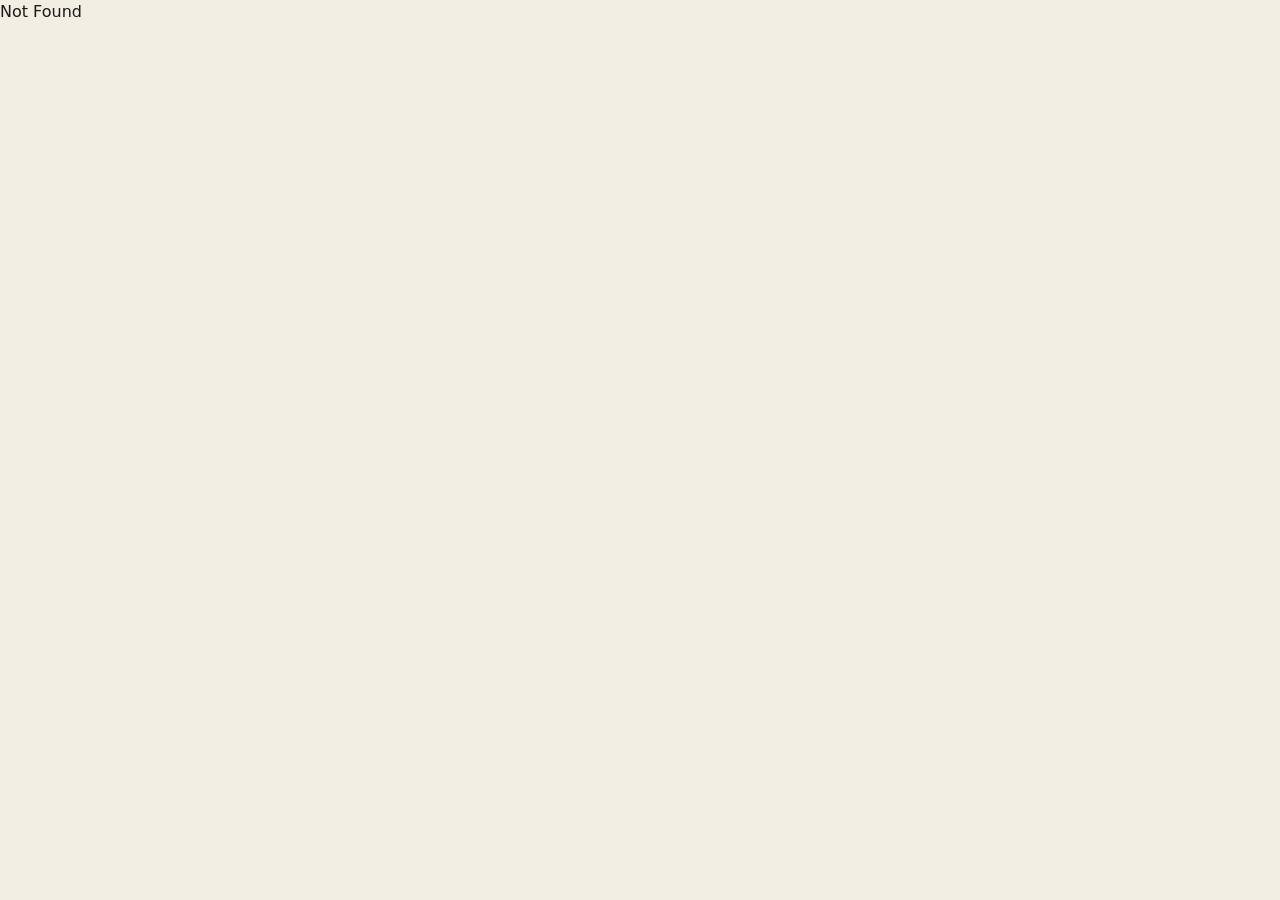
==== index.html @ 4e59399d "Phone desk for Test Mobile." ====
<!DOCTYPE html><html lang="en"><head><meta charSet="utf-8"/><meta name="viewport" content="width=device-width, initial-scale=1, viewport-fit=cover"/><link rel="stylesheet" href="/assets/styles-DqGnWaV6.css" data-precedence="default"/><title>War Chief</title><meta name="theme-color" content="#f3eee4"/><meta name="apple-mobile-web-app-capable" content="yes"/><meta name="apple-mobile-web-app-title" content="War Chief"/><link rel="modulepreload" href="/assets/index-Bmb7Fqz6.js"/><link rel="modulepreload" href="/assets/routes-LGtPKRXo.js"/><link rel="icon" type="image/svg+xml" href="/favicon.svg"/><link rel="manifest" href="/__grok/manifest.webmanifest"/><link rel="apple-touch-icon" href="/__grok/icon-180.png"/></head><body><!--$--><!--$--><!--/$--><!--/$--><script data-tsr-stream-part="">(self.$R=self.$R||{})["tsr"]=[];self.$_TSR={h(){this.hydrated=!0,this.c()},e(){this.streamEnded=!0,this.c()},c(){this.hydrated&&this.streamEnded&&(delete self.$_TSR,delete self.$R.tsr)},p(e){this.initialized?e():this.buffer.push(e)},buffer:[]};$_TSR.router=($R=>$R[0]={manifest:$R[1]={routes:$R[2]={__root__:$R[3]={preloads:$R[4]=["/assets/index-Bmb7Fqz6.js"],scripts:$R[5]=[$R[6]={attrs:$R[7]={type:"module",async:!0,src:"/assets/index-Bmb7Fqz6.js"}}]}}},matches:$R[8]=[$R[9]={i:"__root__ ",u:1791952741275,s:"success",ssr:!0}]})($R["tsr"]);$_TSR.e();{let s=document.currentScript,p;while((p=s.previousElementSibling)&&p.hasAttribute('data-tsr-stream-part'))p.remove();s.remove()}</script><script type="module" async="" src="/assets/index-Bmb7Fqz6.js"></script><script>document.currentScript.remove();/*$tsr-stream-boundary*/</script></body></html>
---- assets/styles-DqGnWaV6.css ----
/*! tailwindcss v4.3.3 | MIT License | https://tailwindcss.com */
@layer properties{@supports (((-webkit-hyphens:none)) and (not (margin-trim:inline))) or ((-moz-orient:inline) and (not (color:rgb(from red r g b)))){*,:before,:after,::backdrop{--tw-scale-x:1;--tw-scale-y:1;--tw-scale-z:1;--tw-rotate-x:initial;--tw-rotate-y:initial;--tw-rotate-z:initial;--tw-skew-x:initial;--tw-skew-y:initial;--tw-space-y-reverse:0;--tw-border-style:solid;--tw-leading:initial;--tw-font-weight:initial;--tw-ordinal:initial;--tw-slashed-zero:initial;--tw-numeric-figure:initial;--tw-numeric-spacing:initial;--tw-numeric-fraction:initial;--tw-shadow:0 0 #0000;--tw-shadow-color:initial;--tw-shadow-alpha:100%;--tw-inset-shadow:0 0 #0000;--tw-inset-shadow-color:initial;--tw-inset-shadow-alpha:100%;--tw-ring-color:initial;--tw-ring-shadow:0 0 #0000;--tw-inset-ring-color:initial;--tw-inset-ring-shadow:0 0 #0000;--tw-ring-inset:initial;--tw-ring-offset-width:0px;--tw-ring-offset-color:#fff;--tw-ring-offset-shadow:0 0 #0000;--tw-outline-style:solid;--tw-blur:initial;--tw-brightness:initial;--tw-contrast:initial;--tw-grayscale:initial;--tw-hue-rotate:initial;--tw-invert:initial;--tw-opacity:initial;--tw-saturate:initial;--tw-sepia:initial;--tw-drop-shadow:initial;--tw-drop-shadow-color:initial;--tw-drop-shadow-alpha:100%;--tw-drop-shadow-size:initial;--tw-duration:initial;--tw-ease:initial;--tw-content:"";--tw-translate-x:0;--tw-translate-y:0;--tw-translate-z:0}}}@layer theme{:root,:host{--font-sans:"Segoe UI", system-ui, sans-serif;--font-mono:ui-monospace, "SFMono-Regular", Menlo, Consolas, monospace;--color-red-500:oklch(63.7% .237 25.331);--color-zinc-50:oklch(98.5% 0 none);--color-zinc-400:oklch(70.5% .015 286.067);--color-zinc-500:oklch(55.2% .016 285.938);--color-zinc-900:oklch(21% .006 285.885);--color-zinc-950:oklch(14.1% .005 285.823);--color-neutral-100:oklch(97% 0 none);--color-neutral-300:oklch(87% 0 none);--color-neutral-500:oklch(55.6% 0 none);--color-neutral-700:oklch(37.1% 0 none);--color-neutral-900:oklch(20.5% 0 none);--color-black:#000;--color-white:#fff;--spacing:.25rem;--container-sm:24rem;--container-md:28rem;--text-xs:.75rem;--text-xs--line-height:calc(1 / .75);--text-sm:.875rem;--text-sm--line-height:calc(1.25 / .875);--text-base:1rem;--text-base--line-height:calc(1.5 / 1);--text-lg:1.125rem;--text-lg--line-height:calc(1.75 / 1.125);--text-xl:1.25rem;--text-xl--line-height:calc(1.75 / 1.25);--text-2xl:1.5rem;--text-3xl:1.875rem;--font-weight-medium:500;--font-weight-semibold:600;--font-weight-bold:700;--tracking-tight:-.025em;--leading-tight:1.25;--leading-snug:1.375;--leading-normal:1.5;--radius-xs:.125rem;--radius-sm:.25rem;--radius-md:.375rem;--radius-lg:.5rem;--radius-xl:.75rem;--radius-2xl:1rem;--ease-out:cubic-bezier(0, 0, .2, 1);--ease-in-out:cubic-bezier(.4, 0, .2, 1);--animate-pulse:pulse 2s cubic-bezier(.4, 0, .6, 1) infinite;--default-transition-duration:.15s;--default-transition-timing-function:cubic-bezier(.4, 0, .2, 1);--default-font-family:var(--font-sans);--default-mono-font-family:var(--font-mono);--color-bg:#f3eee4;--color-surface:#fffcf6;--color-elevated:#e9e1d2;--color-fg:#1c1916;--color-muted:#5e574c;--color-subtle:#8a8174;--color-accent:#8c4a2f;--color-on-accent:#fffcf6;--radius-desk:12px}}@layer base{*,:after,:before,::backdrop{box-sizing:border-box;border:0 solid;margin:0;padding:0}::file-selector-button{box-sizing:border-box;border:0 solid;margin:0;padding:0}html,:host{-webkit-text-size-adjust:100%;tab-size:4;line-height:1.5;font-family:var(--default-font-family,-apple-system, BlinkMacSystemFont, "Segoe UI", Roboto, "Helvetica Neue", "Noto Sans", Arial, sans-serif, "Apple Color Emoji", "Segoe UI Emoji", "Segoe UI Symbol", "Noto Color Emoji");font-feature-settings:var(--default-font-feature-settings,normal);font-variation-settings:var(--default-font-variation-settings,normal);-webkit-tap-highlight-color:transparent}hr{height:0;color:inherit;border-top-width:1px}abbr:where([title]){-webkit-text-decoration:underline dotted;text-decoration:underline dotted}h1,h2,h3,h4,h5,h6{font-size:inherit;font-weight:inherit}a{color:inherit;-webkit-text-decoration:inherit;-webkit-text-decoration:inherit;-webkit-text-decoration:inherit;-webkit-text-decoration:inherit;text-decoration:inherit}b,strong{font-weight:bolder}code,kbd,samp,pre{font-family:var(--default-mono-font-family,ui-monospace, SFMono-Regular, Menlo, Monaco, Consolas, "Liberation Mono", "Courier New", monospace);font-feature-settings:var(--default-mono-font-feature-settings,normal);font-variation-settings:var(--default-mono-font-variation-settings,normal);font-size:1em}small{font-size:80%}sub,sup{vertical-align:baseline;font-size:75%;line-height:0;position:relative}sub{bottom:-.25em}sup{top:-.5em}table{text-indent:0;border-color:inherit;border-collapse:collapse}:-moz-focusring:where(:not(iframe)){outline:auto}progress{vertical-align:baseline}summary{display:list-item}ol,ul,menu{list-style:none}img,svg,video,canvas,audio,iframe,embed,object{vertical-align:middle;display:block}img,video{max-width:100%;height:auto}button,input,select,optgroup,textarea{font:inherit;font-feature-settings:inherit;font-variation-settings:inherit;letter-spacing:inherit;color:inherit;opacity:1;background-color:#0000;border-radius:0}::file-selector-button{font:inherit;font-feature-settings:inherit;font-variation-settings:inherit;letter-spacing:inherit;color:inherit;opacity:1;background-color:#0000;border-radius:0}:where(select:is([multiple],[size])) optgroup{font-weight:bolder}:where(select:is([multiple],[size])) optgroup option{padding-inline-start:20px}::file-selector-button{margin-inline-end:4px}::placeholder{opacity:1}@supports (not ((-webkit-appearance:-apple-pay-button))) or (contain-intrinsic-size:1px){::placeholder{color:currentColor}@supports (color:color-mix(in lab, red, red)){::placeholder{color:color-mix(in oklab, currentcolor 50%, transparent)}}}textarea{resize:vertical}::-webkit-search-decoration{-webkit-appearance:none}::-webkit-date-and-time-value{min-height:1lh;text-align:inherit}::-webkit-datetime-edit{display:inline-flex}::-webkit-datetime-edit-fields-wrapper{padding:0}::-webkit-datetime-edit{padding-block:0}::-webkit-datetime-edit-year-field{padding-block:0}::-webkit-datetime-edit-month-field{padding-block:0}::-webkit-datetime-edit-day-field{padding-block:0}::-webkit-datetime-edit-hour-field{padding-block:0}::-webkit-datetime-edit-minute-field{padding-block:0}::-webkit-datetime-edit-second-field{padding-block:0}::-webkit-datetime-edit-millisecond-field{padding-block:0}::-webkit-datetime-edit-meridiem-field{padding-block:0}::-webkit-calendar-picker-indicator{line-height:1}:-moz-ui-invalid{box-shadow:none}button,input:where([type=button],[type=reset],[type=submit]){appearance:button}::file-selector-button{appearance:button}::-webkit-inner-spin-button{height:auto}::-webkit-outer-spin-button{height:auto}[hidden]:where(:not([hidden=until-found])){display:none!important}button:not(:disabled),[role=button]:not(:disabled){cursor:pointer}html,body,#root{height:100%}body{background:var(--color-bg);color:var(--color-fg);font-family:var(--font-sans);margin:0}}@layer components;@layer utilities{.collapse{visibility:collapse}.invisible{visibility:hidden}.visible{visibility:visible}.absolute{position:absolute}.fixed{position:fixed}.relative{position:relative}.static{position:static}.sticky{position:sticky}.inset-0{inset:0}.-top-0\.5{top:calc(var(--spacing) * -.5)}.top-full{top:100%}.-right-0\.5{right:calc(var(--spacing) * -.5)}.right-1{right:var(--spacing)}.right-2{right:calc(var(--spacing) * 2)}.right-3{right:calc(var(--spacing) * 3)}.right-4{right:calc(var(--spacing) * 4)}.left-1{left:var(--spacing)}.left-2{left:calc(var(--spacing) * 2)}.left-3{left:calc(var(--spacing) * 3)}.left-4{left:calc(var(--spacing) * 4)}.z-10{z-index:10}.z-20{z-index:20}.z-30{z-index:30}.container{width:100%}@media (width>=40rem){.container{max-width:40rem}}@media (width>=48rem){.container{max-width:48rem}}@media (width>=64rem){.container{max-width:64rem}}@media (width>=80rem){.container{max-width:80rem}}@media (width>=96rem){.container{max-width:96rem}}.ml-px{margin-left:1px}.block{display:block}.flex{display:flex}.grid{display:grid}.hidden{display:none}.inline{display:inline}.table{display:table}.size-5{width:calc(var(--spacing) * 5);height:calc(var(--spacing) * 5)}.size-8{width:calc(var(--spacing) * 8);height:calc(var(--spacing) * 8)}.size-10{width:calc(var(--spacing) * 10);height:calc(var(--spacing) * 10)}.size-11{width:calc(var(--spacing) * 11);height:calc(var(--spacing) * 11)}.size-12{width:calc(var(--spacing) * 12);height:calc(var(--spacing) * 12)}.h-5{height:calc(var(--spacing) * 5)}.h-8{height:calc(var(--spacing) * 8)}.h-dvh{height:100dvh}.min-h-0{min-height:0}.min-h-9{min-height:calc(var(--spacing) * 9)}.min-h-10{min-height:calc(var(--spacing) * 10)}.min-h-11{min-height:calc(var(--spacing) * 11)}.min-h-12{min-height:calc(var(--spacing) * 12)}.min-h-screen{min-height:100vh}.w-8{width:calc(var(--spacing) * 8)}.w-full{width:100%}.max-w-md{max-width:var(--container-md)}.max-w-sm{max-width:var(--container-sm)}.min-w-0{min-width:0}.min-w-5{min-width:calc(var(--spacing) * 5)}.flex-1{flex:1}.shrink{flex-shrink:1}.shrink-0{flex-shrink:0}.grow{flex-grow:1}.border-collapse{border-collapse:collapse}.scale-100{--tw-scale-x:100%;--tw-scale-y:100%;--tw-scale-z:100%;scale:var(--tw-scale-x) var(--tw-scale-y)}.scale-\[0\.25\]{scale:.25}.transform{transform:var(--tw-rotate-x,) var(--tw-rotate-y,) var(--tw-rotate-z,) var(--tw-skew-x,) var(--tw-skew-y,)}.animate-pulse{animation:var(--animate-pulse)}.cursor-pointer{cursor:pointer}.resize{resize:both}.flex-col{flex-direction:column}.flex-wrap{flex-wrap:wrap}.place-items-center{place-items:center}.items-center{align-items:center}.justify-center{justify-content:center}.gap-0\.5{gap:calc(var(--spacing) * .5)}.gap-1{gap:var(--spacing)}.gap-2{gap:calc(var(--spacing) * 2)}.gap-3{gap:calc(var(--spacing) * 3)}:where(.space-y-3>:not(:last-child)){--tw-space-y-reverse:0;margin-block-start:calc(calc(var(--spacing) * 3) * var(--tw-space-y-reverse));margin-block-end:calc(calc(var(--spacing) * 3) * calc(1 - var(--tw-space-y-reverse)))}.truncate{text-overflow:ellipsis;white-space:nowrap;overflow:hidden}.overflow-hidden{overflow:hidden}.overflow-x-auto{overflow-x:auto}.rounded{border-radius:.25rem}.rounded-2xl{border-radius:var(--radius-2xl)}.rounded-desk{border-radius:var(--radius-desk)}.rounded-full{border-radius:2147483647px}.rounded-lg{border-radius:var(--radius-lg)}.rounded-md{border-radius:var(--radius-md)}.rounded-xl{border-radius:var(--radius-xl)}.border{border-style:var(--tw-border-style);border-width:1px}.border-0{border-style:var(--tw-border-style);border-width:0}.border-2{border-style:var(--tw-border-style);border-width:2px}.border-t{border-top-style:var(--tw-border-style);border-top-width:1px}.border-t-2{border-top-style:var(--tw-border-style);border-top-width:2px}.border-b{border-bottom-style:var(--tw-border-style);border-bottom-width:1px}.border-dashed{--tw-border-style:dashed;border-style:dashed}.border-accent{border-color:var(--color-accent)}.border-elevated{border-color:var(--color-elevated)}.border-neutral-300{border-color:var(--color-neutral-300)}.bg-accent{background-color:var(--color-accent)}.bg-bg{background-color:var(--color-bg)}.bg-black{background-color:var(--color-black)}.bg-black\/10{background-color:#0000001a}@supports (color:color-mix(in lab, red, red)){.bg-black\/10{background-color:color-mix(in oklab, var(--color-black) 10%, transparent)}}.bg-surface{background-color:var(--color-surface)}.bg-zinc-50{background-color:var(--color-zinc-50)}.object-contain{object-fit:contain}.object-cover{object-fit:cover}.p-1\.5{padding:calc(var(--spacing) * 1.5)}.p-2{padding:calc(var(--spacing) * 2)}.p-6{padding:calc(var(--spacing) * 6)}.p-8{padding:calc(var(--spacing) * 8)}.p-\[16px\]{padding:16px}.px-1{padding-inline:var(--spacing)}.px-1\.5{padding-inline:calc(var(--spacing) * 1.5)}.px-2{padding-inline:calc(var(--spacing) * 2)}.px-3{padding-inline:calc(var(--spacing) * 3)}.px-4{padding-inline:calc(var(--spacing) * 4)}.px-6{padding-inline:calc(var(--spacing) * 6)}.py-1{padding-block:var(--spacing)}.py-2{padding-block:calc(var(--spacing) * 2)}.pt-\[env\(safe-area-inset-top\)\]{padding-top:env(safe-area-inset-top)}.pr-3\.5{padding-right:calc(var(--spacing) * 3.5)}.pb-2{padding-bottom:calc(var(--spacing) * 2)}.pb-\[env\(safe-area-inset-bottom\)\]{padding-bottom:env(safe-area-inset-bottom)}.pl-4{padding-left:calc(var(--spacing) * 4)}.text-center{text-align:center}.text-left{text-align:left}.font-mono{font-family:var(--font-mono)}.font-sans{font-family:var(--font-sans)}.text-base{font-size:var(--text-base);line-height:var(--tw-leading,var(--text-base--line-height))}.text-lg{font-size:var(--text-lg);line-height:var(--tw-leading,var(--text-lg--line-height))}.text-sm{font-size:var(--text-sm);line-height:var(--tw-leading,var(--text-sm--line-height))}.text-xl{font-size:var(--text-xl);line-height:var(--tw-leading,var(--text-xl--line-height))}.text-xs{font-size:var(--text-xs);line-height:var(--tw-leading,var(--text-xs--line-height))}.text-\[11px\]{font-size:11px}.text-\[13px\]{font-size:13px}.leading-none{--tw-leading:1;line-height:1}.leading-snug{--tw-leading:var(--leading-snug);line-height:var(--leading-snug)}.leading-tight{--tw-leading:var(--leading-tight);line-height:var(--leading-tight)}.font-bold{--tw-font-weight:var(--font-weight-bold);font-weight:var(--font-weight-bold)}.font-medium{--tw-font-weight:var(--font-weight-medium);font-weight:var(--font-weight-medium)}.font-semibold{--tw-font-weight:var(--font-weight-semibold);font-weight:var(--font-weight-semibold)}.text-balance{text-wrap:balance}.text-wrap{text-wrap:wrap}.break-words{overflow-wrap:break-word}.text-fg{color:var(--color-fg)}.text-muted{color:var(--color-muted)}.text-neutral-500{color:var(--color-neutral-500)}.text-on-accent{color:var(--color-on-accent)}.text-red-500{color:var(--color-red-500)}.text-white{color:var(--color-white)}.text-zinc-500{color:var(--color-zinc-500)}.text-zinc-900{color:var(--color-zinc-900)}.capitalize{text-transform:capitalize}.lowercase{text-transform:lowercase}.tabular-nums{--tw-numeric-spacing:tabular-nums;font-variant-numeric:var(--tw-ordinal,) var(--tw-slashed-zero,) var(--tw-numeric-figure,) var(--tw-numeric-spacing,) var(--tw-numeric-fraction,)}.underline-offset-4{text-underline-offset:4px}.antialiased{-webkit-font-smoothing:antialiased;-moz-osx-font-smoothing:grayscale}.opacity-0{opacity:0}.opacity-55{opacity:.55}.opacity-70{opacity:.7}.opacity-85{opacity:.85}.opacity-100{opacity:1}.shadow{--tw-shadow:0 1px 3px 0 var(--tw-shadow-color,#0000001a), 0 1px 2px -1px var(--tw-shadow-color,#0000001a);box-shadow:var(--tw-inset-shadow), var(--tw-inset-ring-shadow), var(--tw-ring-offset-shadow), var(--tw-ring-shadow), var(--tw-shadow)}.ring{--tw-ring-shadow:var(--tw-ring-inset,) 0 0 0 calc(1px + var(--tw-ring-offset-width)) var(--tw-ring-color,currentcolor);box-shadow:var(--tw-inset-shadow), var(--tw-inset-ring-shadow), var(--tw-ring-offset-shadow), var(--tw-ring-shadow), var(--tw-shadow)}.outline,.outline-1{outline-style:var(--tw-outline-style);outline-width:1px}.-outline-offset-1{outline-offset:calc(1px * -1)}.outline-black\/10{outline-color:#0000001a}@supports (color:color-mix(in lab, red, red)){.outline-black\/10{outline-color:color-mix(in oklab, var(--color-black) 10%, transparent)}}.blur{--tw-blur:blur(8px);filter:var(--tw-blur,) var(--tw-brightness,) var(--tw-contrast,) var(--tw-grayscale,) var(--tw-hue-rotate,) var(--tw-invert,) var(--tw-saturate,) var(--tw-sepia,) var(--tw-drop-shadow,)}.blur-\[4px\]{--tw-blur:blur(4px);filter:var(--tw-blur,) var(--tw-brightness,) var(--tw-contrast,) var(--tw-grayscale,) var(--tw-hue-rotate,) var(--tw-invert,) var(--tw-saturate,) var(--tw-sepia,) var(--tw-drop-shadow,)}.blur-none{--tw-blur: ;filter:var(--tw-blur,) var(--tw-brightness,) var(--tw-contrast,) var(--tw-grayscale,) var(--tw-hue-rotate,) var(--tw-invert,) var(--tw-saturate,) var(--tw-sepia,) var(--tw-drop-shadow,)}.grayscale{--tw-grayscale:grayscale(100%);filter:var(--tw-blur,) var(--tw-brightness,) var(--tw-contrast,) var(--tw-grayscale,) var(--tw-hue-rotate,) var(--tw-invert,) var(--tw-saturate,) var(--tw-sepia,) var(--tw-drop-shadow,)}.invert{--tw-invert:invert(100%);filter:var(--tw-blur,) var(--tw-brightness,) var(--tw-contrast,) var(--tw-grayscale,) var(--tw-hue-rotate,) var(--tw-invert,) var(--tw-saturate,) var(--tw-sepia,) var(--tw-drop-shadow,)}.sepia{--tw-sepia:sepia(100%);filter:var(--tw-blur,) var(--tw-brightness,) var(--tw-contrast,) var(--tw-grayscale,) var(--tw-hue-rotate,) var(--tw-invert,) var(--tw-saturate,) var(--tw-sepia,) var(--tw-drop-shadow,)}.filter{filter:var(--tw-blur,) var(--tw-brightness,) var(--tw-contrast,) var(--tw-grayscale,) var(--tw-hue-rotate,) var(--tw-invert,) var(--tw-saturate,) var(--tw-sepia,) var(--tw-drop-shadow,)}.transition{transition-property:color,background-color,border-color,outline-color,text-decoration-color,fill,stroke,--tw-gradient-from,--tw-gradient-via,--tw-gradient-to,opacity,box-shadow,transform,translate,scale,rotate,filter,-webkit-backdrop-filter,backdrop-filter,display,content-visibility,overlay,pointer-events;transition-timing-function:var(--tw-ease,var(--default-transition-timing-function));transition-duration:var(--tw-duration,var(--default-transition-duration))}.transition-\[box-shadow\]{transition-property:box-shadow;transition-timing-function:var(--tw-ease,var(--default-transition-timing-function));transition-duration:var(--tw-duration,var(--default-transition-duration))}.transition-\[opacity\,filter\,scale\]{transition-property:opacity,filter,scale;transition-timing-function:var(--tw-ease,var(--default-transition-timing-function));transition-duration:var(--tw-duration,var(--default-transition-duration))}.transition-\[scale\,background-color\]{transition-property:scale,background-color;transition-timing-function:var(--tw-ease,var(--default-transition-timing-function));transition-duration:var(--tw-duration,var(--default-transition-duration))}.transition-\[scale\,opacity\,filter\]{transition-property:scale,opacity,filter;transition-timing-function:var(--tw-ease,var(--default-transition-timing-function));transition-duration:var(--tw-duration,var(--default-transition-duration))}.transition-transform{transition-property:transform,translate,scale,rotate;transition-timing-function:var(--tw-ease,var(--default-transition-timing-function));transition-duration:var(--tw-duration,var(--default-transition-duration))}.duration-150{--tw-duration:.15s;transition-duration:.15s}.duration-300{--tw-duration:.3s;transition-duration:.3s}.ease-\[cubic-bezier\(0\.2\,0\,0\,1\)\]{--tw-ease:cubic-bezier(.2,0,0,1);transition-timing-function:cubic-bezier(.2,0,0,1)}.ease-out{--tw-ease:var(--ease-out);transition-timing-function:var(--ease-out)}.outline-none{--tw-outline-style:none;outline-style:none}.after\:absolute:after{content:var(--tw-content);position:absolute}.after\:top-1\/2:after{content:var(--tw-content);top:50%}.after\:left-1\/2:after{content:var(--tw-content);left:50%}.after\:size-10:after{content:var(--tw-content);width:calc(var(--spacing) * 10);height:calc(var(--spacing) * 10)}.after\:-translate-1\/2:after{content:var(--tw-content);--tw-translate-x:calc(calc(1 / 2 * 100%) * -1);--tw-translate-y:calc(calc(1 / 2 * 100%) * -1);translate:var(--tw-translate-x) var(--tw-translate-y)}@media (hover:hover){.hover\:bg-neutral-100:hover{background-color:var(--color-neutral-100)}.hover\:underline:hover{text-decoration-line:underline}}.active\:scale-\[0\.96\]:active,.active\:not-disabled\:scale-\[0\.96\]:active:not(:disabled){scale:.96}.disabled\:cursor-wait:disabled{cursor:wait}.disabled\:no-underline:disabled{text-decoration-line:none}.disabled\:opacity-40:disabled{opacity:.4}@media (prefers-color-scheme:dark){.dark\:border-neutral-700{border-color:var(--color-neutral-700)}.dark\:bg-white\/20{background-color:#fff3}@supports (color:color-mix(in lab, red, red)){.dark\:bg-white\/20{background-color:color-mix(in oklab, var(--color-white) 20%, transparent)}}.dark\:bg-zinc-950{background-color:var(--color-zinc-950)}.dark\:text-zinc-50{color:var(--color-zinc-50)}.dark\:text-zinc-400{color:var(--color-zinc-400)}.dark\:outline-white\/10{outline-color:#ffffff1a}@supports (color:color-mix(in lab, red, red)){.dark\:outline-white\/10{outline-color:color-mix(in oklab, var(--color-white) 10%, transparent)}}@media (hover:hover){.dark\:hover\:bg-neutral-900:hover{background-color:var(--color-neutral-900)}}}}.boot[data-on="0"]{display:none}.boot{z-index:80;background:var(--color-bg);color:var(--color-fg);align-content:center;justify-items:center;gap:14px;display:grid;position:fixed;inset:0}.hawk-box{border:2px solid var(--color-accent);background:var(--color-surface);border-radius:18px;place-items:center;width:88px;height:88px;display:grid;overflow:hidden}.tomahawk{width:70px;height:70px;color:var(--color-accent);transform-origin:50%;animation:.85s linear infinite tomahawk}.boot-label{margin:0;font-size:14px;font-weight:600}@keyframes tomahawk{to{transform:rotate(-360deg)}}.side{background:linear-gradient(#0000000f, #0000000f), var(--color-bg)}.rule-keys{z-index:2;pointer-events:none;color:#2a1600;background:repeating-linear-gradient(#0000 0 15px,#2a160017 15px 16px),linear-gradient(#fddc95,#f9bd4a 50%,#f3a03c);align-items:flex-end;display:flex;position:absolute;bottom:0;left:0;right:0;-webkit-mask-image:linear-gradient(#0000 0,#000 2.75rem);mask-image:linear-gradient(#0000 0,#000 2.75rem)}.rule-grab{touch-action:none;cursor:ns-resize;pointer-events:auto;height:22px;position:absolute;top:0;left:0;right:0}.rule-keys input,.rule-keys span{pointer-events:auto}.chip-row{scrollbar-width:none;flex-wrap:nowrap;gap:6px;padding:8px 8px 6px;display:flex;overflow-x:auto}.chip-row::-webkit-scrollbar{display:none}.chip-well{flex:auto;min-height:0;position:relative}.chip-scroll{position:absolute;inset:0;overflow-y:auto}.rule-keys input{color:#2a1600;background:0 0}.rule-keys input::placeholder{color:#3d2200;opacity:.7}.panes{flex-direction:row;position:relative}.panes>.pane{min-width:0;min-height:0;display:none}.panes[data-left="1"]>.pane-left{flex-direction:column;display:flex;overflow:hidden}.panes[data-web="1"]>.pane-web{flex-direction:column;display:flex}.panes[data-desk="1"]>.pane-desk{min-height:0;display:flex;position:relative}.pane-desk>iframe{border:0;width:100%;height:100%;position:absolute;inset:0}.split{touch-action:none;cursor:col-resize;background:0 0;flex:0 0 22px;position:relative}.split:after{content:"";background:var(--color-accent);opacity:.55;width:2px;position:absolute;top:0;bottom:0;left:10px}.pane-nav{align-items:stretch;display:flex}.pane-gap{flex:0 0 22px;width:22px}.pane-switch{place-items:center;min-width:0;min-height:3rem;padding:0 6px;font-weight:600;display:grid;overflow:hidden}.pane-switch.fitted{container-type:inline-size}.pane-switch>span{text-overflow:ellipsis;white-space:nowrap;max-width:100%;font-size:14px;line-height:1.1;overflow:hidden}.pane-switch.fitted>span{font-size:clamp(10px,11cqi,15px)}.panes[data-settings="1"]>.pane-web,.panes[data-settings="1"]>.split{visibility:hidden}.panes[data-settings="1"]>.pane-desk{z-index:30;top:0;bottom:0;right:0;left:var(--set-left,0px);background:var(--color-bg);color:var(--color-fg);flex-direction:column;position:absolute;width:auto!important;display:flex!important}.panes[data-settings="1"] .settings-bar{z-index:2;background:var(--color-surface);border-bottom:1px solid var(--color-elevated);justify-content:space-between;align-items:center;min-height:52px;padding:6px 10px;display:flex;position:relative}.panes[data-settings="1"] .pane-desk>iframe{top:52px}@property --tw-scale-x{syntax:"*";inherits:false;initial-value:1}@property --tw-scale-y{syntax:"*";inherits:false;initial-value:1}@property --tw-scale-z{syntax:"*";inherits:false;initial-value:1}@property --tw-rotate-x{syntax:"*";inherits:false}@property --tw-rotate-y{syntax:"*";inherits:false}@property --tw-rotate-z{syntax:"*";inherits:false}@property --tw-skew-x{syntax:"*";inherits:false}@property --tw-skew-y{syntax:"*";inherits:false}@property --tw-space-y-reverse{syntax:"*";inherits:false;initial-value:0}@property --tw-border-style{syntax:"*";inherits:false;initial-value:solid}@property --tw-leading{syntax:"*";inherits:false}@property --tw-font-weight{syntax:"*";inherits:false}@property --tw-ordinal{syntax:"*";inherits:false}@property --tw-slashed-zero{syntax:"*";inherits:false}@property --tw-numeric-figure{syntax:"*";inherits:false}@property --tw-numeric-spacing{syntax:"*";inherits:false}@property --tw-numeric-fraction{syntax:"*";inherits:false}@property --tw-shadow{syntax:"*";inherits:false;initial-value:0 0 #0000}@property --tw-shadow-color{syntax:"*";inherits:false}@property --tw-shadow-alpha{syntax:"<percentage>";inherits:false;initial-value:100%}@property --tw-inset-shadow{syntax:"*";inherits:false;initial-value:0 0 #0000}@property --tw-inset-shadow-color{syntax:"*";inherits:false}@property --tw-inset-shadow-alpha{syntax:"<percentage>";inherits:false;initial-value:100%}@property --tw-ring-color{syntax:"*";inherits:false}@property --tw-ring-shadow{syntax:"*";inherits:false;initial-value:0 0 #0000}@property --tw-inset-ring-color{syntax:"*";inherits:false}@property --tw-inset-ring-shadow{syntax:"*";inherits:false;initial-value:0 0 #0000}@property --tw-ring-inset{syntax:"*";inherits:false}@property --tw-ring-offset-width{syntax:"<length>";inherits:false;initial-value:0}@property --tw-ring-offset-color{syntax:"*";inherits:false;initial-value:#fff}@property --tw-ring-offset-shadow{syntax:"*";inherits:false;initial-value:0 0 #0000}@property --tw-outline-style{syntax:"*";inherits:false;initial-value:solid}@property --tw-blur{syntax:"*";inherits:false}@property --tw-brightness{syntax:"*";inherits:false}@property --tw-contrast{syntax:"*";inherits:false}@property --tw-grayscale{syntax:"*";inherits:false}@property --tw-hue-rotate{syntax:"*";inherits:false}@property --tw-invert{syntax:"*";inherits:false}@property --tw-opacity{syntax:"*";inherits:false}@property --tw-saturate{syntax:"*";inherits:false}@property --tw-sepia{syntax:"*";inherits:false}@property --tw-drop-shadow{syntax:"*";inherits:false}@property --tw-drop-shadow-color{syntax:"*";inherits:false}@property --tw-drop-shadow-alpha{syntax:"<percentage>";inherits:false;initial-value:100%}@property --tw-drop-shadow-size{syntax:"*";inherits:false}@property --tw-duration{syntax:"*";inherits:false}@property --tw-ease{syntax:"*";inherits:false}@property --tw-content{syntax:"*";inherits:false;initial-value:""}@property --tw-translate-x{syntax:"*";inherits:false;initial-value:0}@property --tw-translate-y{syntax:"*";inherits:false;initial-value:0}@property --tw-translate-z{syntax:"*";inherits:false;initial-value:0}@keyframes pulse{50%{opacity:.5}}
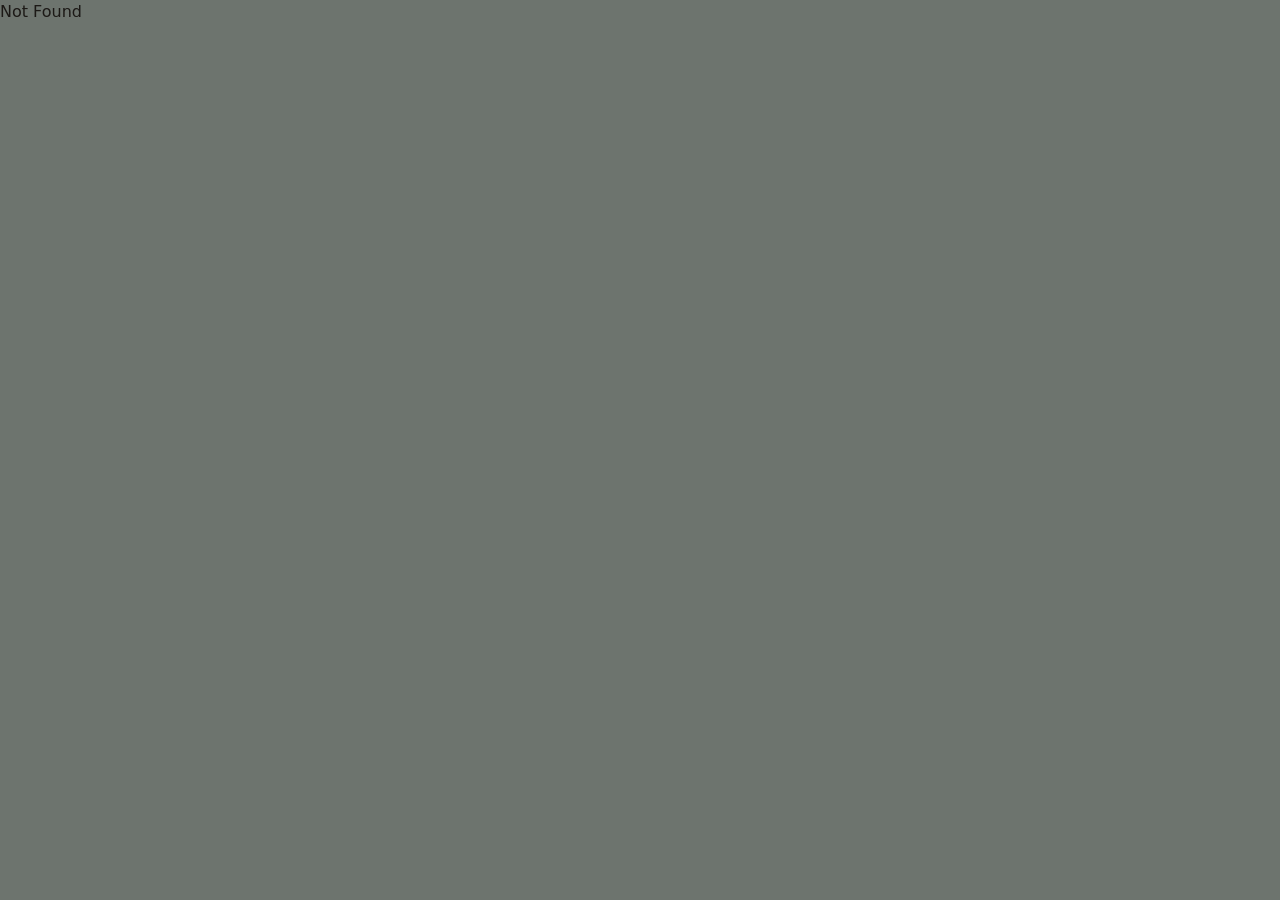
==== commit 17ca553c: "Show the boot film in the first bytes of the page." ====
--- a/index.html
+++ b/index.html
@@ -1 +1 @@
-<!DOCTYPE html><html lang="en"><head><meta charSet="utf-8"/><meta name="viewport" content="width=device-width, initial-scale=1, viewport-fit=cover"/><link rel="stylesheet" href="/assets/styles-DqGnWaV6.css" data-precedence="default"/><title>War Chief</title><meta name="theme-color" content="#f3eee4"/><meta name="apple-mobile-web-app-capable" content="yes"/><meta name="apple-mobile-web-app-title" content="War Chief"/><link rel="modulepreload" href="/assets/index-Bmb7Fqz6.js"/><link rel="modulepreload" href="/assets/routes-LGtPKRXo.js"/><link rel="icon" type="image/svg+xml" href="/favicon.svg"/><link rel="manifest" href="/__grok/manifest.webmanifest"/><link rel="apple-touch-icon" href="/__grok/icon-180.png"/></head><body><!--$--><!--$--><!--/$--><!--/$--><script data-tsr-stream-part="">(self.$R=self.$R||{})["tsr"]=[];self.$_TSR={h(){this.hydrated=!0,this.c()},e(){this.streamEnded=!0,this.c()},c(){this.hydrated&&this.streamEnded&&(delete self.$_TSR,delete self.$R.tsr)},p(e){this.initialized?e():this.buffer.push(e)},buffer:[]};$_TSR.router=($R=>$R[0]={manifest:$R[1]={routes:$R[2]={__root__:$R[3]={preloads:$R[4]=["/assets/index-Bmb7Fqz6.js"],scripts:$R[5]=[$R[6]={attrs:$R[7]={type:"module",async:!0,src:"/assets/index-Bmb7Fqz6.js"}}]}}},matches:$R[8]=[$R[9]={i:"__root__ ",u:1791952741275,s:"success",ssr:!0}]})($R["tsr"]);$_TSR.e();{let s=document.currentScript,p;while((p=s.previousElementSibling)&&p.hasAttribute('data-tsr-stream-part'))p.remove();s.remove()}</script><script type="module" async="" src="/assets/index-Bmb7Fqz6.js"></script><script>document.currentScript.remove();/*$tsr-stream-boundary*/</script></body></html>+<!DOCTYPE html><html lang="en"><head><meta charset="utf-8"/><meta name="viewport" content="width=device-width, initial-scale=1, viewport-fit=cover"/><title>War Chief</title><meta name="theme-color" content="#6d746e"/><style>html,body{background:#6d746e}#early-boot{position:fixed;inset:0;z-index:80;background:#6d746e}#early-boot video{position:absolute;inset:0;width:100%;height:100%;object-fit:cover;background:#6d746e}#early-boot p{position:absolute;left:0;right:0;bottom:calc(22px + env(safe-area-inset-bottom));margin:0;text-align:center;color:#f4efe6;font:600 15px/1.2 system-ui,sans-serif;letter-spacing:.08em;text-shadow:0 1px 2px rgba(0,0,0,.9)}</style><link rel="modulepreload" href="/assets/index-CQN6yr45.js"/><link rel="modulepreload" href="/assets/routes-lwT6YGuN.js"/><link rel="icon" type="image/svg+xml" href="/favicon.svg"/><link rel="manifest" href="/__grok/manifest.webmanifest"/><link rel="apple-touch-icon" href="/__grok/icon-180.png"/></head><body><div id="early-boot"><video class="boot-film" src="/boot-hawk.mp4" poster="/boot-hawk.jpg" autoplay muted loop playsinline></video><p>Loading...</p></div><link rel="stylesheet" href="/assets/styles-Bu_mC4oP.css" data-precedence="default"/><script>(self.$R=self.$R||{})["tsr"]=[];self.$_TSR={h(){this.hydrated=!0,this.c()},e(){this.streamEnded=!0,this.c()},c(){this.hydrated&&this.streamEnded&&(delete self.$_TSR,delete self.$R.tsr)},p(e){this.initialized?e():this.buffer.push(e)},buffer:[]};$_TSR.router=($R=>$R[0]={manifest:$R[1]={routes:$R[2]={__root__:$R[3]={preloads:$R[4]=["/assets/index-CQN6yr45.js"],scripts:$R[5]=[$R[6]={attrs:$R[7]={type:"module",async:!0,src:"/assets/index-CQN6yr45.js"}}]},"/":$R[8]={preloads:$R[9]=["/assets/routes-lwT6YGuN.js"]}}},matches:$R[10]=[$R[11]={i:"__root__",u:1791960000000,s:"success",ssr:!0},$R[12]={i:"/",u:1791960000000,s:"success",ssr:!0}]})($R["tsr"]);$_TSR.e();</script><script type="module" async src="/assets/index-CQN6yr45.js"></script><script>(function(){var early=document.getElementById("early-boot");if(!early)return;var obs=new MutationObserver(function(){var films=document.querySelectorAll("video.boot-film");if(films.length>1){early.remove();obs.disconnect();}});obs.observe(document.documentElement,{childList:true,subtree:true});})();</script></body></html>
--- a/assets/styles-Bu_mC4oP.css
+++ b/assets/styles-Bu_mC4oP.css
@@ -0,0 +1,3 @@
+/*! tailwindcss v4.3.3 | MIT License | https://tailwindcss.com */
+@layer properties{@supports (((-webkit-hyphens:none)) and (not (margin-trim:inline))) or ((-moz-orient:inline) and (not (color:rgb(from red r g b)))){*,:before,:after,::backdrop{--tw-scale-x:1;--tw-scale-y:1;--tw-scale-z:1;--tw-rotate-x:initial;--tw-rotate-y:initial;--tw-rotate-z:initial;--tw-skew-x:initial;--tw-skew-y:initial;--tw-space-y-reverse:0;--tw-border-style:solid;--tw-leading:initial;--tw-font-weight:initial;--tw-ordinal:initial;--tw-slashed-zero:initial;--tw-numeric-figure:initial;--tw-numeric-spacing:initial;--tw-numeric-fraction:initial;--tw-shadow:0 0 #0000;--tw-shadow-color:initial;--tw-shadow-alpha:100%;--tw-inset-shadow:0 0 #0000;--tw-inset-shadow-color:initial;--tw-inset-shadow-alpha:100%;--tw-ring-color:initial;--tw-ring-shadow:0 0 #0000;--tw-inset-ring-color:initial;--tw-inset-ring-shadow:0 0 #0000;--tw-ring-inset:initial;--tw-ring-offset-width:0px;--tw-ring-offset-color:#fff;--tw-ring-offset-shadow:0 0 #0000;--tw-outline-style:solid;--tw-blur:initial;--tw-brightness:initial;--tw-contrast:initial;--tw-grayscale:initial;--tw-hue-rotate:initial;--tw-invert:initial;--tw-opacity:initial;--tw-saturate:initial;--tw-sepia:initial;--tw-drop-shadow:initial;--tw-drop-shadow-color:initial;--tw-drop-shadow-alpha:100%;--tw-drop-shadow-size:initial;--tw-duration:initial;--tw-ease:initial;--tw-content:"";--tw-translate-x:0;--tw-translate-y:0;--tw-translate-z:0}}}@layer theme{:root,:host{--font-sans:"Segoe UI", system-ui, sans-serif;--font-mono:ui-monospace, "SFMono-Regular", Menlo, Consolas, monospace;--color-red-500:oklch(63.7% .237 25.331);--color-zinc-50:oklch(98.5% 0 none);--color-zinc-400:oklch(70.5% .015 286.067);--color-zinc-500:oklch(55.2% .016 285.938);--color-zinc-900:oklch(21% .006 285.885);--color-zinc-950:oklch(14.1% .005 285.823);--color-neutral-100:oklch(97% 0 none);--color-neutral-300:oklch(87% 0 none);--color-neutral-500:oklch(55.6% 0 none);--color-neutral-700:oklch(37.1% 0 none);--color-neutral-900:oklch(20.5% 0 none);--color-black:#000;--color-white:#fff;--spacing:.25rem;--container-sm:24rem;--container-md:28rem;--text-xs:.75rem;--text-xs--line-height:calc(1 / .75);--text-sm:.875rem;--text-sm--line-height:calc(1.25 / .875);--text-base:1rem;--text-base--line-height:calc(1.5 / 1);--text-lg:1.125rem;--text-lg--line-height:calc(1.75 / 1.125);--text-xl:1.25rem;--text-xl--line-height:calc(1.75 / 1.25);--text-2xl:1.5rem;--text-3xl:1.875rem;--font-weight-medium:500;--font-weight-semibold:600;--font-weight-bold:700;--tracking-tight:-.025em;--leading-tight:1.25;--leading-snug:1.375;--leading-normal:1.5;--radius-xs:.125rem;--radius-sm:.25rem;--radius-md:.375rem;--radius-lg:.5rem;--radius-xl:.75rem;--radius-2xl:1rem;--ease-out:cubic-bezier(0, 0, .2, 1);--ease-in-out:cubic-bezier(.4, 0, .2, 1);--animate-pulse:pulse 2s cubic-bezier(.4, 0, .6, 1) infinite;--default-transition-duration:.15s;--default-transition-timing-function:cubic-bezier(.4, 0, .2, 1);--default-font-family:var(--font-sans);--default-mono-font-family:var(--font-mono);--color-bg:#f3eee4;--color-surface:#fffcf6;--color-elevated:#e9e1d2;--color-fg:#1c1916;--color-muted:#5e574c;--color-subtle:#8a8174;--color-accent:#8c4a2f;--color-on-accent:#fffcf6;--radius-desk:12px}}@layer base{*,:after,:before,::backdrop{box-sizing:border-box;border:0 solid;margin:0;padding:0}::file-selector-button{box-sizing:border-box;border:0 solid;margin:0;padding:0}html,:host{-webkit-text-size-adjust:100%;tab-size:4;line-height:1.5;font-family:var(--default-font-family,-apple-system, BlinkMacSystemFont, "Segoe UI", Roboto, "Helvetica Neue", "Noto Sans", Arial, sans-serif, "Apple Color Emoji", "Segoe UI Emoji", "Segoe UI Symbol", "Noto Color Emoji");font-feature-settings:var(--default-font-feature-settings,normal);font-variation-settings:var(--default-font-variation-settings,normal);-webkit-tap-highlight-color:transparent}hr{height:0;color:inherit;border-top-width:1px}abbr:where([title]){-webkit-text-decoration:underline dotted;text-decoration:underline dotted}h1,h2,h3,h4,h5,h6{font-size:inherit;font-weight:inherit}a{color:inherit;-webkit-text-decoration:inherit;-webkit-text-decoration:inherit;-webkit-text-decoration:inherit;-webkit-text-decoration:inherit;text-decoration:inherit}b,strong{font-weight:bolder}code,kbd,samp,pre{font-family:var(--default-mono-font-family,ui-monospace, SFMono-Regular, Menlo, Monaco, Consolas, "Liberation Mono", "Courier New", monospace);font-feature-settings:var(--default-mono-font-feature-settings,normal);font-variation-settings:var(--default-mono-font-variation-settings,normal);font-size:1em}small{font-size:80%}sub,sup{vertical-align:baseline;font-size:75%;line-height:0;position:relative}sub{bottom:-.25em}sup{top:-.5em}table{text-indent:0;border-color:inherit;border-collapse:collapse}:-moz-focusring:where(:not(iframe)){outline:auto}progress{vertical-align:baseline}summary{display:list-item}ol,ul,menu{list-style:none}img,svg,video,canvas,audio,iframe,embed,object{vertical-align:middle;display:block}img,video{max-width:100%;height:auto}button,input,select,optgroup,textarea{font:inherit;font-feature-settings:inherit;font-variation-settings:inherit;letter-spacing:inherit;color:inherit;opacity:1;background-color:#0000;border-radius:0}::file-selector-button{font:inherit;font-feature-settings:inherit;font-variation-settings:inherit;letter-spacing:inherit;color:inherit;opacity:1;background-color:#0000;border-radius:0}:where(select:is([multiple],[size])) optgroup{font-weight:bolder}:where(select:is([multiple],[size])) optgroup option{padding-inline-start:20px}::file-selector-button{margin-inline-end:4px}::placeholder{opacity:1}@supports (not ((-webkit-appearance:-apple-pay-button))) or (contain-intrinsic-size:1px){::placeholder{color:currentColor}@supports (color:color-mix(in lab, red, red)){::placeholder{color:color-mix(in oklab, currentcolor 50%, transparent)}}}textarea{resize:vertical}::-webkit-search-decoration{-webkit-appearance:none}::-webkit-date-and-time-value{min-height:1lh;text-align:inherit}::-webkit-datetime-edit{display:inline-flex}::-webkit-datetime-edit-fields-wrapper{padding:0}::-webkit-datetime-edit{padding-block:0}::-webkit-datetime-edit-year-field{padding-block:0}::-webkit-datetime-edit-month-field{padding-block:0}::-webkit-datetime-edit-day-field{padding-block:0}::-webkit-datetime-edit-hour-field{padding-block:0}::-webkit-datetime-edit-minute-field{padding-block:0}::-webkit-datetime-edit-second-field{padding-block:0}::-webkit-datetime-edit-millisecond-field{padding-block:0}::-webkit-datetime-edit-meridiem-field{padding-block:0}::-webkit-calendar-picker-indicator{line-height:1}:-moz-ui-invalid{box-shadow:none}button,input:where([type=button],[type=reset],[type=submit]){appearance:button}::file-selector-button{appearance:button}::-webkit-inner-spin-button{height:auto}::-webkit-outer-spin-button{height:auto}[hidden]:where(:not([hidden=until-found])){display:none!important}button:not(:disabled),[role=button]:not(:disabled){cursor:pointer}html,body,#root{height:100%}body{background:var(--color-bg);color:var(--color-fg);font-family:var(--font-sans);margin:0}}@layer components;@layer utilities{.collapse{visibility:collapse}.invisible{visibility:hidden}.visible{visibility:visible}.absolute{position:absolute}.fixed{position:fixed}.relative{position:relative}.static{position:static}.sticky{position:sticky}.inset-0{inset:0}.-top-0\.5{top:calc(var(--spacing) * -.5)}.top-full{top:100%}.-right-0\.5{right:calc(var(--spacing) * -.5)}.right-1{right:var(--spacing)}.right-2{right:calc(var(--spacing) * 2)}.right-3{right:calc(var(--spacing) * 3)}.right-4{right:calc(var(--spacing) * 4)}.left-1{left:var(--spacing)}.left-2{left:calc(var(--spacing) * 2)}.left-3{left:calc(var(--spacing) * 3)}.left-4{left:calc(var(--spacing) * 4)}.z-10{z-index:10}.z-20{z-index:20}.z-30{z-index:30}.container{width:100%}@media (width>=40rem){.container{max-width:40rem}}@media (width>=48rem){.container{max-width:48rem}}@media (width>=64rem){.container{max-width:64rem}}@media (width>=80rem){.container{max-width:80rem}}@media (width>=96rem){.container{max-width:96rem}}.ml-px{margin-left:1px}.block{display:block}.flex{display:flex}.flex\!{display:flex!important}.grid{display:grid}.hidden{display:none}.inline{display:inline}.inline-block{display:inline-block}.table{display:table}.size-5{width:calc(var(--spacing) * 5);height:calc(var(--spacing) * 5)}.size-8{width:calc(var(--spacing) * 8);height:calc(var(--spacing) * 8)}.size-10{width:calc(var(--spacing) * 10);height:calc(var(--spacing) * 10)}.size-11{width:calc(var(--spacing) * 11);height:calc(var(--spacing) * 11)}.size-12{width:calc(var(--spacing) * 12);height:calc(var(--spacing) * 12)}.h-5{height:calc(var(--spacing) * 5)}.h-8{height:calc(var(--spacing) * 8)}.h-dvh{height:100dvh}.min-h-0{min-height:0}.min-h-9{min-height:calc(var(--spacing) * 9)}.min-h-10{min-height:calc(var(--spacing) * 10)}.min-h-11{min-height:calc(var(--spacing) * 11)}.min-h-12{min-height:calc(var(--spacing) * 12)}.min-h-screen{min-height:100vh}.w-8{width:calc(var(--spacing) * 8)}.w-full{width:100%}.max-w-md{max-width:var(--container-md)}.max-w-sm{max-width:var(--container-sm)}.min-w-0{min-width:0}.min-w-5{min-width:calc(var(--spacing) * 5)}.flex-1{flex:1}.shrink{flex-shrink:1}.shrink-0{flex-shrink:0}.grow{flex-grow:1}.border-collapse{border-collapse:collapse}.scale-100{--tw-scale-x:100%;--tw-scale-y:100%;--tw-scale-z:100%;scale:var(--tw-scale-x) var(--tw-scale-y)}.scale-\[0\.25\]{scale:.25}.transform{transform:var(--tw-rotate-x,) var(--tw-rotate-y,) var(--tw-rotate-z,) var(--tw-skew-x,) var(--tw-skew-y,)}.animate-pulse{animation:var(--animate-pulse)}.cursor-pointer{cursor:pointer}.resize{resize:both}.flex-col{flex-direction:column}.flex-wrap{flex-wrap:wrap}.place-items-center{place-items:center}.items-center{align-items:center}.justify-center{justify-content:center}.gap-0\.5{gap:calc(var(--spacing) * .5)}.gap-1{gap:var(--spacing)}.gap-2{gap:calc(var(--spacing) * 2)}.gap-3{gap:calc(var(--spacing) * 3)}:where(.space-y-3>:not(:last-child)){--tw-space-y-reverse:0;margin-block-start:calc(calc(var(--spacing) * 3) * var(--tw-space-y-reverse));margin-block-end:calc(calc(var(--spacing) * 3) * calc(1 - var(--tw-space-y-reverse)))}.truncate{text-overflow:ellipsis;white-space:nowrap;overflow:hidden}.overflow-hidden{overflow:hidden}.overflow-x-auto{overflow-x:auto}.rounded{border-radius:.25rem}.rounded-2xl{border-radius:var(--radius-2xl)}.rounded-desk{border-radius:var(--radius-desk)}.rounded-full{border-radius:2147483647px}.rounded-lg{border-radius:var(--radius-lg)}.rounded-md{border-radius:var(--radius-md)}.rounded-xl{border-radius:var(--radius-xl)}.border{border-style:var(--tw-border-style);border-width:1px}.border-0{border-style:var(--tw-border-style);border-width:0}.border-2{border-style:var(--tw-border-style);border-width:2px}.border-t{border-top-style:var(--tw-border-style);border-top-width:1px}.border-t-2{border-top-style:var(--tw-border-style);border-top-width:2px}.border-b{border-bottom-style:var(--tw-border-style);border-bottom-width:1px}.border-dashed{--tw-border-style:dashed;border-style:dashed}.border-accent{border-color:var(--color-accent)}.border-elevated{border-color:var(--color-elevated)}.border-neutral-300{border-color:var(--color-neutral-300)}.bg-accent{background-color:var(--color-accent)}.bg-bg{background-color:var(--color-bg)}.bg-black{background-color:var(--color-black)}.bg-black\/10{background-color:#0000001a}@supports (color:color-mix(in lab, red, red)){.bg-black\/10{background-color:color-mix(in oklab, var(--color-black) 10%, transparent)}}.bg-surface{background-color:var(--color-surface)}.bg-zinc-50{background-color:var(--color-zinc-50)}.object-contain{object-fit:contain}.object-cover{object-fit:cover}.p-1\.5{padding:calc(var(--spacing) * 1.5)}.p-2{padding:calc(var(--spacing) * 2)}.p-6{padding:calc(var(--spacing) * 6)}.p-8{padding:calc(var(--spacing) * 8)}.p-\[16px\]{padding:16px}.px-1{padding-inline:var(--spacing)}.px-1\.5{padding-inline:calc(var(--spacing) * 1.5)}.px-2{padding-inline:calc(var(--spacing) * 2)}.px-3{padding-inline:calc(var(--spacing) * 3)}.px-4{padding-inline:calc(var(--spacing) * 4)}.px-6{padding-inline:calc(var(--spacing) * 6)}.py-1{padding-block:var(--spacing)}.py-2{padding-block:calc(var(--spacing) * 2)}.pt-\[env\(safe-area-inset-top\)\]{padding-top:env(safe-area-inset-top)}.pr-3\.5{padding-right:calc(var(--spacing) * 3.5)}.pb-2{padding-bottom:calc(var(--spacing) * 2)}.pb-\[env\(safe-area-inset-bottom\)\]{padding-bottom:env(safe-area-inset-bottom)}.pl-4{padding-left:calc(var(--spacing) * 4)}.text-center{text-align:center}.text-left{text-align:left}.font-mono{font-family:var(--font-mono)}.font-sans{font-family:var(--font-sans)}.text-base{font-size:var(--text-base);line-height:var(--tw-leading,var(--text-base--line-height))}.text-lg{font-size:var(--text-lg);line-height:var(--tw-leading,var(--text-lg--line-height))}.text-sm{font-size:var(--text-sm);line-height:var(--tw-leading,var(--text-sm--line-height))}.text-xl{font-size:var(--text-xl);line-height:var(--tw-leading,var(--text-xl--line-height))}.text-xs{font-size:var(--text-xs);line-height:var(--tw-leading,var(--text-xs--line-height))}.text-\[11px\]{font-size:11px}.text-\[13px\]{font-size:13px}.leading-none{--tw-leading:1;line-height:1}.leading-snug{--tw-leading:var(--leading-snug);line-height:var(--leading-snug)}.leading-tight{--tw-leading:var(--leading-tight);line-height:var(--leading-tight)}.font-bold{--tw-font-weight:var(--font-weight-bold);font-weight:var(--font-weight-bold)}.font-medium{--tw-font-weight:var(--font-weight-medium);font-weight:var(--font-weight-medium)}.font-semibold{--tw-font-weight:var(--font-weight-semibold);font-weight:var(--font-weight-semibold)}.text-balance{text-wrap:balance}.text-wrap{text-wrap:wrap}.break-words{overflow-wrap:break-word}.text-fg{color:var(--color-fg)}.text-muted{color:var(--color-muted)}.text-neutral-500{color:var(--color-neutral-500)}.text-on-accent{color:var(--color-on-accent)}.text-red-500{color:var(--color-red-500)}.text-white{color:var(--color-white)}.text-zinc-500{color:var(--color-zinc-500)}.text-zinc-900{color:var(--color-zinc-900)}.capitalize{text-transform:capitalize}.lowercase{text-transform:lowercase}.uppercase{text-transform:uppercase}.tabular-nums{--tw-numeric-spacing:tabular-nums;font-variant-numeric:var(--tw-ordinal,) var(--tw-slashed-zero,) var(--tw-numeric-figure,) var(--tw-numeric-spacing,) var(--tw-numeric-fraction,)}.underline-offset-4{text-underline-offset:4px}.antialiased{-webkit-font-smoothing:antialiased;-moz-osx-font-smoothing:grayscale}.opacity-0{opacity:0}.opacity-55{opacity:.55}.opacity-70{opacity:.7}.opacity-85{opacity:.85}.opacity-100{opacity:1}.shadow{--tw-shadow:0 1px 3px 0 var(--tw-shadow-color,#0000001a), 0 1px 2px -1px var(--tw-shadow-color,#0000001a);box-shadow:var(--tw-inset-shadow), var(--tw-inset-ring-shadow), var(--tw-ring-offset-shadow), var(--tw-ring-shadow), var(--tw-shadow)}.ring{--tw-ring-shadow:var(--tw-ring-inset,) 0 0 0 calc(1px + var(--tw-ring-offset-width)) var(--tw-ring-color,currentcolor);box-shadow:var(--tw-inset-shadow), var(--tw-inset-ring-shadow), var(--tw-ring-offset-shadow), var(--tw-ring-shadow), var(--tw-shadow)}.outline,.outline-1{outline-style:var(--tw-outline-style);outline-width:1px}.-outline-offset-1{outline-offset:calc(1px * -1)}.outline-black\/10{outline-color:#0000001a}@supports (color:color-mix(in lab, red, red)){.outline-black\/10{outline-color:color-mix(in oklab, var(--color-black) 10%, transparent)}}.blur{--tw-blur:blur(8px);filter:var(--tw-blur,) var(--tw-brightness,) var(--tw-contrast,) var(--tw-grayscale,) var(--tw-hue-rotate,) var(--tw-invert,) var(--tw-saturate,) var(--tw-sepia,) var(--tw-drop-shadow,)}.blur-\[4px\]{--tw-blur:blur(4px);filter:var(--tw-blur,) var(--tw-brightness,) var(--tw-contrast,) var(--tw-grayscale,) var(--tw-hue-rotate,) var(--tw-invert,) var(--tw-saturate,) var(--tw-sepia,) var(--tw-drop-shadow,)}.blur-none{--tw-blur: ;filter:var(--tw-blur,) var(--tw-brightness,) var(--tw-contrast,) var(--tw-grayscale,) var(--tw-hue-rotate,) var(--tw-invert,) var(--tw-saturate,) var(--tw-sepia,) var(--tw-drop-shadow,)}.grayscale{--tw-grayscale:grayscale(100%);filter:var(--tw-blur,) var(--tw-brightness,) var(--tw-contrast,) var(--tw-grayscale,) var(--tw-hue-rotate,) var(--tw-invert,) var(--tw-saturate,) var(--tw-sepia,) var(--tw-drop-shadow,)}.invert{--tw-invert:invert(100%);filter:var(--tw-blur,) var(--tw-brightness,) var(--tw-contrast,) var(--tw-grayscale,) var(--tw-hue-rotate,) var(--tw-invert,) var(--tw-saturate,) var(--tw-sepia,) var(--tw-drop-shadow,)}.sepia{--tw-sepia:sepia(100%);filter:var(--tw-blur,) var(--tw-brightness,) var(--tw-contrast,) var(--tw-grayscale,) var(--tw-hue-rotate,) var(--tw-invert,) var(--tw-saturate,) var(--tw-sepia,) var(--tw-drop-shadow,)}.filter{filter:var(--tw-blur,) var(--tw-brightness,) var(--tw-contrast,) var(--tw-grayscale,) var(--tw-hue-rotate,) var(--tw-invert,) var(--tw-saturate,) var(--tw-sepia,) var(--tw-drop-shadow,)}.filter\!{filter:var(--tw-blur,) var(--tw-brightness,) var(--tw-contrast,) var(--tw-grayscale,) var(--tw-hue-rotate,) var(--tw-invert,) var(--tw-saturate,) var(--tw-sepia,) var(--tw-drop-shadow,)!important}.transition{transition-property:color,background-color,border-color,outline-color,text-decoration-color,fill,stroke,--tw-gradient-from,--tw-gradient-via,--tw-gradient-to,opacity,box-shadow,transform,translate,scale,rotate,filter,-webkit-backdrop-filter,backdrop-filter,display,content-visibility,overlay,pointer-events;transition-timing-function:var(--tw-ease,var(--default-transition-timing-function));transition-duration:var(--tw-duration,var(--default-transition-duration))}.transition-\[box-shadow\]{transition-property:box-shadow;transition-timing-function:var(--tw-ease,var(--default-transition-timing-function));transition-duration:var(--tw-duration,var(--default-transition-duration))}.transition-\[opacity\,filter\,scale\]{transition-property:opacity,filter,scale;transition-timing-function:var(--tw-ease,var(--default-transition-timing-function));transition-duration:var(--tw-duration,var(--default-transition-duration))}.transition-\[scale\,background-color\]{transition-property:scale,background-color;transition-timing-function:var(--tw-ease,var(--default-transition-timing-function));transition-duration:var(--tw-duration,var(--default-transition-duration))}.transition-\[scale\,opacity\,filter\]{transition-property:scale,opacity,filter;transition-timing-function:var(--tw-ease,var(--default-transition-timing-function));transition-duration:var(--tw-duration,var(--default-transition-duration))}.transition-transform{transition-property:transform,translate,scale,rotate;transition-timing-function:var(--tw-ease,var(--default-transition-timing-function));transition-duration:var(--tw-duration,var(--default-transition-duration))}.duration-150{--tw-duration:.15s;transition-duration:.15s}.duration-300{--tw-duration:.3s;transition-duration:.3s}.ease-\[cubic-bezier\(0\.2\,0\,0\,1\)\]{--tw-ease:cubic-bezier(.2,0,0,1);transition-timing-function:cubic-bezier(.2,0,0,1)}.ease-out{--tw-ease:var(--ease-out);transition-timing-function:var(--ease-out)}.outline-none{--tw-outline-style:none;outline-style:none}.after\:absolute:after{content:var(--tw-content);position:absolute}.after\:top-1\/2:after{content:var(--tw-content);top:50%}.after\:left-1\/2:after{content:var(--tw-content);left:50%}.after\:size-10:after{content:var(--tw-content);width:calc(var(--spacing) * 10);height:calc(var(--spacing) * 10)}.after\:-translate-1\/2:after{content:var(--tw-content);--tw-translate-x:calc(calc(1 / 2 * 100%) * -1);--tw-translate-y:calc(calc(1 / 2 * 100%) * -1);translate:var(--tw-translate-x) var(--tw-translate-y)}@media (hover:hover){.hover\:bg-neutral-100:hover{background-color:var(--color-neutral-100)}.hover\:underline:hover{text-decoration-line:underline}}.active\:scale-\[0\.96\]:active,.active\:not-disabled\:scale-\[0\.96\]:active:not(:disabled){scale:.96}.disabled\:cursor-wait:disabled{cursor:wait}.disabled\:no-underline:disabled{text-decoration-line:none}.disabled\:opacity-40:disabled{opacity:.4}@media (prefers-color-scheme:dark){.dark\:border-neutral-700{border-color:var(--color-neutral-700)}.dark\:bg-white\/20{background-color:#fff3}@supports (color:color-mix(in lab, red, red)){.dark\:bg-white\/20{background-color:color-mix(in oklab, var(--color-white) 20%, transparent)}}.dark\:bg-zinc-950{background-color:var(--color-zinc-950)}.dark\:text-zinc-50{color:var(--color-zinc-50)}.dark\:text-zinc-400{color:var(--color-zinc-400)}.dark\:outline-white\/10{outline-color:#ffffff1a}@supports (color:color-mix(in lab, red, red)){.dark\:outline-white\/10{outline-color:color-mix(in oklab, var(--color-white) 10%, transparent)}}@media (hover:hover){.dark\:hover\:bg-neutral-900:hover{background-color:var(--color-neutral-900)}}}}.boot{z-index:80;background:#6d746e;position:fixed;inset:0;overflow:hidden}.boot-film{object-fit:cover;object-position:center;background:#6d746e url(/boot-hawk.jpg) 50%/cover no-repeat;width:100%;height:100%;position:absolute;inset:0}.boot-label{left:0;right:0;bottom:calc(22px + env(safe-area-inset-bottom));text-align:center;letter-spacing:.08em;color:#f4efe6;text-shadow:0 1px 2px #000000e6,0 0 16px #0000008c;margin:0;font-size:15px;font-weight:650;position:absolute}.side{background:linear-gradient(#0000000f, #0000000f), var(--color-bg)}.rule-keys{z-index:2;pointer-events:none;color:#2a1600;background:repeating-linear-gradient(#0000 0 15px,#2a160017 15px 16px),linear-gradient(#fddc95,#f9bd4a 50%,#f3a03c);align-items:flex-end;display:flex;position:absolute;bottom:0;left:0;right:0;-webkit-mask-image:linear-gradient(#0000 0,#000 2.75rem);mask-image:linear-gradient(#0000 0,#000 2.75rem)}.rule-grab{touch-action:none;cursor:ns-resize;pointer-events:auto;height:22px;position:absolute;top:0;left:0;right:0}.rule-keys input,.rule-keys span{pointer-events:auto}.chip-row{scrollbar-width:none;flex-wrap:nowrap;gap:6px;padding:8px 8px 6px;display:flex;overflow-x:auto}.chip-row::-webkit-scrollbar{display:none}.chip-well{flex:auto;min-height:0;position:relative}.chip-scroll{position:absolute;inset:0;overflow-y:auto}.rule-keys input{color:#2a1600;background:0 0}.rule-keys input::placeholder{color:#3d2200;opacity:.7}.panes{flex-direction:row;position:relative}.panes>.pane{min-width:0;min-height:0;display:none}.panes[data-left="1"]>.pane-left{flex-direction:column;display:flex;overflow:hidden}.panes[data-web="1"]>.pane-web{flex-direction:column;display:flex}.panes[data-desk="1"]>.pane-desk{min-height:0;display:flex;position:relative}.pane-desk>iframe{border:0;width:100%;height:100%;position:absolute;inset:0}.split{touch-action:none;cursor:col-resize;background:0 0;flex:0 0 22px;position:relative}.split:after{content:"";background:var(--color-accent);opacity:.55;width:2px;position:absolute;top:0;bottom:0;left:10px}.pane-nav{align-items:stretch;display:flex}.pane-gap{flex:0 0 22px;width:22px}.pane-switch{place-items:center;min-width:0;min-height:3rem;padding:0 6px;font-weight:600;display:grid;overflow:hidden}.pane-switch.fitted{container-type:inline-size}.pane-switch>span{text-overflow:ellipsis;white-space:nowrap;max-width:100%;font-size:14px;line-height:1.1;overflow:hidden}.pane-switch.fitted>span{font-size:clamp(10px,11cqi,15px)}.panes[data-settings="1"]>.pane-web,.panes[data-settings="1"]>.split{visibility:hidden}.panes[data-settings="1"]>.pane-desk{z-index:30;top:0;bottom:0;right:0;left:var(--set-left,0px);background:var(--color-bg);color:var(--color-fg);flex-direction:column;position:absolute;width:auto!important;display:flex!important}.panes[data-settings="1"] .settings-bar{z-index:2;background:var(--color-surface);border-bottom:1px solid var(--color-elevated);justify-content:space-between;align-items:center;min-height:52px;padding:6px 10px;display:flex;position:relative}.panes[data-settings="1"] .pane-desk>iframe{top:52px}@property --tw-scale-x{syntax:"*";inherits:false;initial-value:1}@property --tw-scale-y{syntax:"*";inherits:false;initial-value:1}@property --tw-scale-z{syntax:"*";inherits:false;initial-value:1}@property --tw-rotate-x{syntax:"*";inherits:false}@property --tw-rotate-y{syntax:"*";inherits:false}@property --tw-rotate-z{syntax:"*";inherits:false}@property --tw-skew-x{syntax:"*";inherits:false}@property --tw-skew-y{syntax:"*";inherits:false}@property --tw-space-y-reverse{syntax:"*";inherits:false;initial-value:0}@property --tw-border-style{syntax:"*";inherits:false;initial-value:solid}@property --tw-leading{syntax:"*";inherits:false}@property --tw-font-weight{syntax:"*";inherits:false}@property --tw-ordinal{syntax:"*";inherits:false}@property --tw-slashed-zero{syntax:"*";inherits:false}@property --tw-numeric-figure{syntax:"*";inherits:false}@property --tw-numeric-spacing{syntax:"*";inherits:false}@property --tw-numeric-fraction{syntax:"*";inherits:false}@property --tw-shadow{syntax:"*";inherits:false;initial-value:0 0 #0000}@property --tw-shadow-color{syntax:"*";inherits:false}@property --tw-shadow-alpha{syntax:"<percentage>";inherits:false;initial-value:100%}@property --tw-inset-shadow{syntax:"*";inherits:false;initial-value:0 0 #0000}@property --tw-inset-shadow-color{syntax:"*";inherits:false}@property --tw-inset-shadow-alpha{syntax:"<percentage>";inherits:false;initial-value:100%}@property --tw-ring-color{syntax:"*";inherits:false}@property --tw-ring-shadow{syntax:"*";inherits:false;initial-value:0 0 #0000}@property --tw-inset-ring-color{syntax:"*";inherits:false}@property --tw-inset-ring-shadow{syntax:"*";inherits:false;initial-value:0 0 #0000}@property --tw-ring-inset{syntax:"*";inherits:false}@property --tw-ring-offset-width{syntax:"<length>";inherits:false;initial-value:0}@property --tw-ring-offset-color{syntax:"*";inherits:false;initial-value:#fff}@property --tw-ring-offset-shadow{syntax:"*";inherits:false;initial-value:0 0 #0000}@property --tw-outline-style{syntax:"*";inherits:false;initial-value:solid}@property --tw-blur{syntax:"*";inherits:false}@property --tw-brightness{syntax:"*";inherits:false}@property --tw-contrast{syntax:"*";inherits:false}@property --tw-grayscale{syntax:"*";inherits:false}@property --tw-hue-rotate{syntax:"*";inherits:false}@property --tw-invert{syntax:"*";inherits:false}@property --tw-opacity{syntax:"*";inherits:false}@property --tw-saturate{syntax:"*";inherits:false}@property --tw-sepia{syntax:"*";inherits:false}@property --tw-drop-shadow{syntax:"*";inherits:false}@property --tw-drop-shadow-color{syntax:"*";inherits:false}@property --tw-drop-shadow-alpha{syntax:"<percentage>";inherits:false;initial-value:100%}@property --tw-drop-shadow-size{syntax:"*";inherits:false}@property --tw-duration{syntax:"*";inherits:false}@property --tw-ease{syntax:"*";inherits:false}@property --tw-content{syntax:"*";inherits:false;initial-value:""}@property --tw-translate-x{syntax:"*";inherits:false;initial-value:0}@property --tw-translate-y{syntax:"*";inherits:false;initial-value:0}@property --tw-translate-z{syntax:"*";inherits:false;initial-value:0}@keyframes pulse{50%{opacity:.5}}
+.settings-bar{display:none}.panes[data-settings="1"] .settings-bar{display:flex;position:relative;z-index:5}.panes[data-settings="1"] .pane-desk>iframe{top:64px;z-index:1}
